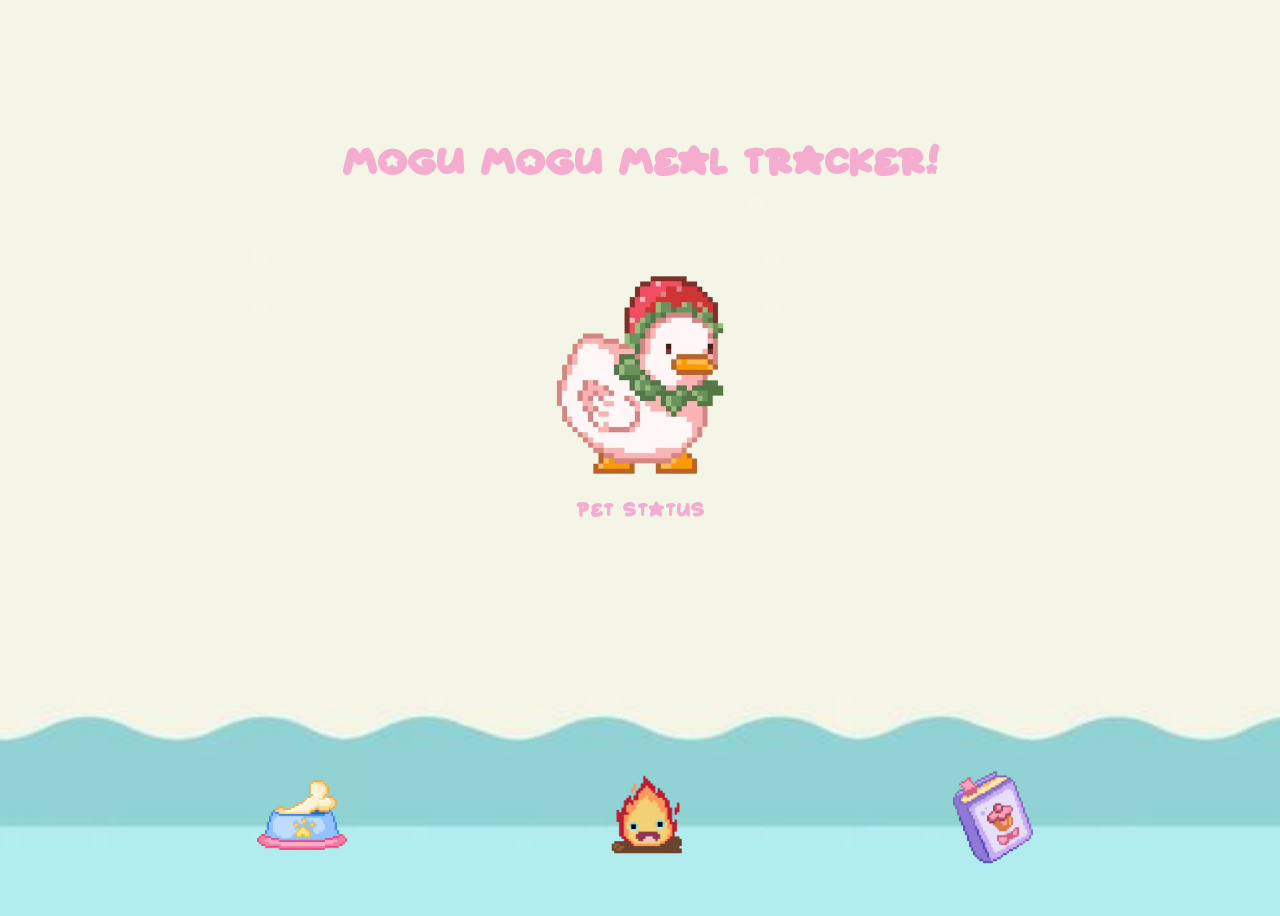
==== public/index.html @ da7c5197 "feat:add an intial homepage layout" ====
<!DOCTYPE html>
<html lang="en">
<head>
    <meta charset="UTF-8">
    <meta name="viewport" content="width=device-width, initial-scale=1.0">
    <title>Mogu Mogu Meal Tracker</title>
    <link rel="stylesheet" href="style.css">
</head>
<body>
    <!-- HOMEPAGE -->
     <div class="homepageContainer">
        <div id="title"><h1>Mogu Mogu Meal Tracker!</h1></div>
        <img id="pet"src="/assets/images/duckpet.png">
        <div id="petStatus">Pet Status</div>
     </div>
     <div class="navigation">
        <div id="logMeal"><img class="navImages" src="/assets/images/foodbowl.png"></div>
        <div id="streak"><img class="navImages"  src="/assets/images/bonfire.png"></div>
        <div id="mealHistory"><img class="navImages" src="/assets/images/photoalbum.png"></div>
     </div>

    <script src="script.js"></script>
</body>
</html>
---- public/style.css ----
@font-face {
    font-family: "Starborn";
    src: url(/assets//fonts/Starborn.ttf);
}
body {
    background-image: url(/assets/images/wallpaper1.jpg);
    background-size: cover;
    background-position: center;
    background-repeat: no-repeat;
    height: 100vh;  /* makes body fullscreen height */
    /* overflow: hidden;   */
}

#title , #petStatus {
    font-family: "Starborn";
    color: #F4ADCF;
    margin-bottom: 50px;
}

#pet {
    width: 250px;
    height: auto;
}

.homepageContainer {
    display: flex;
    flex-direction: column;  /*this is what makes it align downwards instead of sideways*/
    align-items: center;
    height: 75vh;
    justify-content: center;
}

.navImages {
    width: 100px;
    height: auto;
}
.navigation {
    bottom: 30px;  /* to make this not stick to the bottom of the page */
    position: fixed;
    width: 100%;
    display: flex;
    align-items: flex-end;
    justify-content: space-evenly;
}
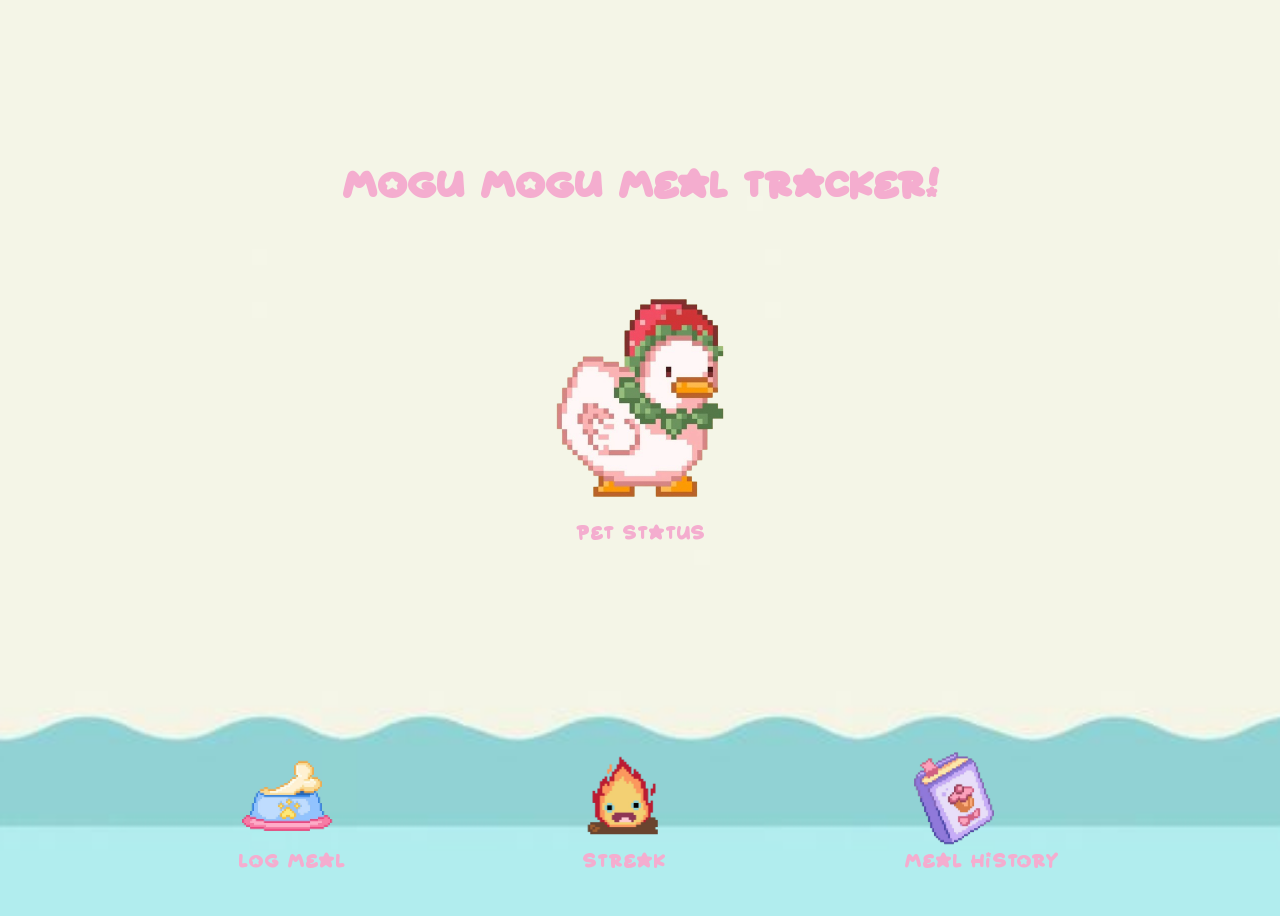
==== commit ede6e6bf: "feat: add navigation bar texts" ====
--- a/public/index.html
+++ b/public/index.html
@@ -14,9 +14,18 @@
         <div id="petStatus">Pet Status</div>
      </div>
      <div class="navigation">
-        <div id="logMeal"><img class="navImages" src="/assets/images/foodbowl.png"></div>
-        <div id="streak"><img class="navImages"  src="/assets/images/bonfire.png"></div>
-        <div id="mealHistory"><img class="navImages" src="/assets/images/photoalbum.png"></div>
+        <div class="cards">
+            <div id="logMeal"><img class="navImages" src="/assets/images/foodbowl.png"></div>
+            <div class="navText">Log Meal</div>
+        </div>
+        <div class="cards">
+            <div id="streak"><img class="navImages"  src="/assets/images/bonfire.png"></div>
+            <div class="navText">Streak</div>
+        </div>
+        <div class="cards">
+            <div id="mealHistory"><img class="navImages" src="/assets/images/photoalbum.png"></div>
+            <div class="navText">Meal History</div>
+        </div>
      </div>
 
     <script src="script.js"></script>
--- a/public/style.css
+++ b/public/style.css
@@ -8,7 +8,7 @@
     background-position: center;
     background-repeat: no-repeat;
     height: 100vh;  /* makes body fullscreen height */
-    /* overflow: hidden;   */
+    overflow: hidden;  /* disables scrolling */
 }
 
 #title , #petStatus {
@@ -26,7 +26,7 @@
     display: flex;
     flex-direction: column;  /*this is what makes it align downwards instead of sideways*/
     align-items: center;
-    height: 75vh;
+    height: 80vh;
     justify-content: center;
 }
 
@@ -41,4 +41,10 @@
     display: flex;
     align-items: flex-end;
     justify-content: space-evenly;
+}
+
+.navText {
+    text-align: center;
+    font-family: Starborn;
+    color: #F4ADCF;
 }
